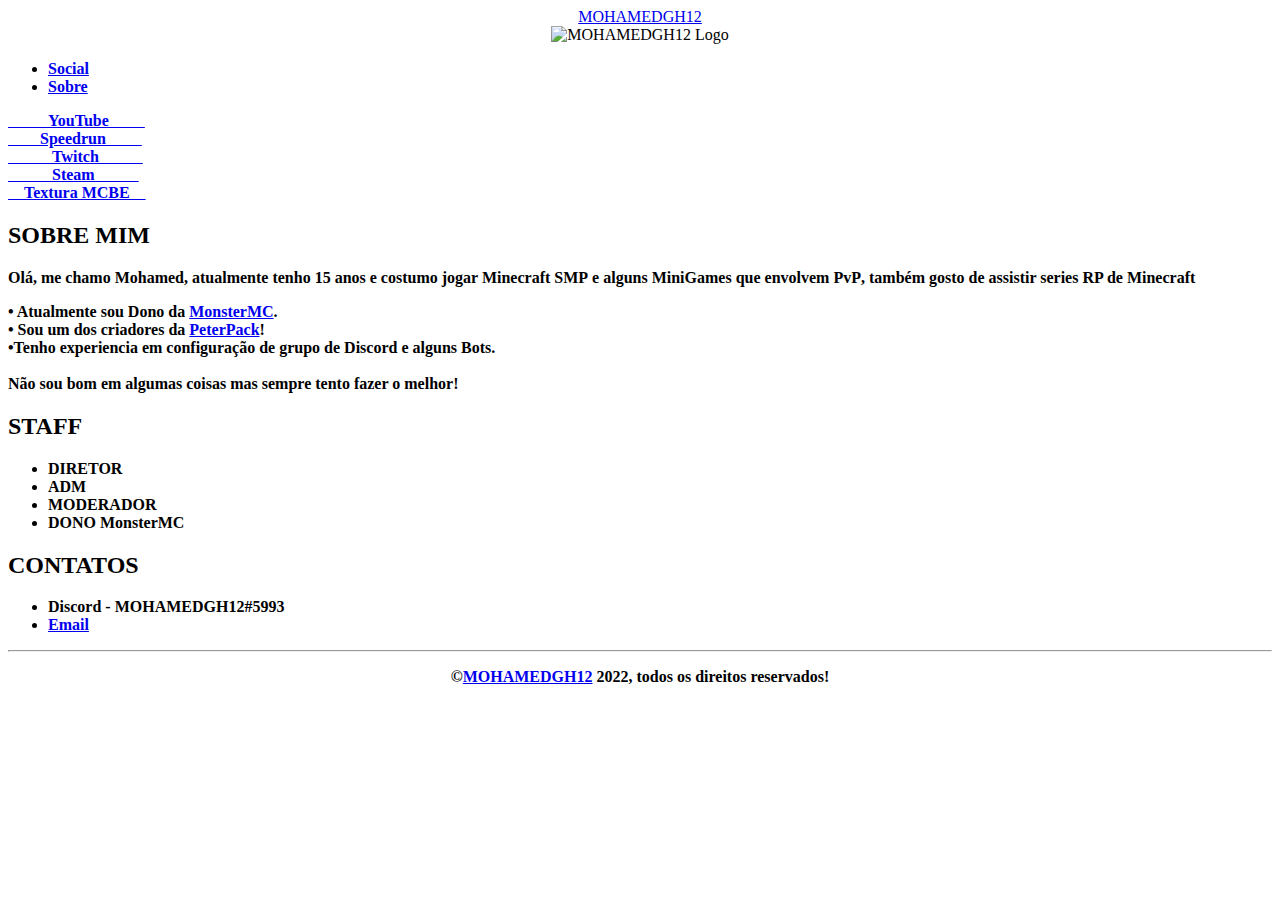
==== index.html @ ff880d22 "Add files via upload" ====
<!DOCTYPE html>
<html>

<head>
    <meta charset="UTF-8">
    <meta http-equiv="X-UA-Compatible" content="IE=edge">
    <meta name="generator" content="Mobirise v4.12.4, mobirise.com">
    <meta name="viewport" content="width=device-width, initial-scale=1, minimum-scale=1">
    <link rel="shortcut icon" href="assets/images/favicon.ico" type="image/x-icon">
    <meta name="description" content="Sobre MOHAMEDGH12">
    <title>MOHAMEDGH12</title>
    <link rel="stylesheet" href="style.css">
    <link rel="stylesheet" href="assets/web/assets/mobirise-icons/mobirise-icons.css">
    <link rel="stylesheet" href="assets/web/assets/mobirise-icons2/mobirise2.css">
    <link rel="stylesheet" href="assets/bootstrap/css/bootstrap.min.css">
    <link rel="stylesheet" href="assets/bootstrap/css/bootstrap-grid.min.css">
    <link rel="stylesheet" href="assets/bootstrap/css/bootstrap-reboot.min.css">
    <link rel="stylesheet" href="assets/dropdown/css/style.css">
    <link rel="stylesheet" href="assets/animatecss/animate.min.css">
    <link rel="stylesheet" href="assets/tether/tether.min.css">
    <link rel="stylesheet" href="assets/socicon/css/styles.css">
    <link rel="stylesheet" href="assets/theme/css/style.css">
    <link rel="preload" as="style" href="assets/mobirise/css/mbr-additional.css">
    <link rel="stylesheet" href="assets/mobirise/css/mbr-additional.css" type="text/css">

    <!-- FB Meta Tags -->
    <meta property="og:site_name" content="MOHAMEDGH12">
    <meta property="og:url" content="https://www.mohamedgh12.cf">
    <meta property="og:type" content="website">
    <meta property="og:title" content="MOHAMEDGH12">
    <meta property="og:description" content="Sobre MOHAMEDGH12">
    <meta property="og:image" content="https://i.ibb.co/5KrNL79/profile.png">
    <meta property="og:locale" content="pt_BR">

    <!-- Twitter Meta Tags -->
    <meta name="twitter:card" content="summary">
    <meta property="twitter:title" content="MOHAMEDGH12">
    <meta property="twitter:domain" content="mohamedgh12.cf">

    <link href="assets/images/favicon.ico" rel="icon">
    <meta name="theme-color" content="#000000" />
    <link href="assets/images/favicon.ico" rel="icon shortcut" sizes="192192" />
    <link href="assets/images/favicon.ico" rel="apple-touch-icon" />

    <!-- Google Bots -->
    <meta name="robots" content="index, follow">
    <meta name="googlebot" content="all">
    <link rel="canonical" href="https://www.mohamedgh12.cf">

    <link rel="preload"
        href="https://fonts.googleapis.com/css?family=Rubik:300,400,500,600,700,800,900,300i,400i,500i,600i,700i,800i,900i&amp;display=swap"
        as="style" onload="this.onload=null;this.rel='stylesheet'">
    <noscript>
        <link rel="stylesheet"
            href="https://fonts.googleapis.com/css?family=Rubik:300,400,500,600,700,800,900,300i,400i,500i,600i,700i,800i,900i&amp;display=swap">
    </noscript>
    <link rel="preload" as="style" href="assets/mobirise/css/mbr-additional.css">
    <link rel="stylesheet" href="assets/mobirise/css/mbr-additional.css" type="text/css">

    <script type="text/javascript" src="../widget.trustpilot.com/bootstrap/v5/tp.widget.bootstrap.min.js"
        async></script>
</head>

<body>
    <section class="header5 cid-sqWIj2vi6N" id="header5-m">
        <div class="container">
            <div class="row justify-content-center">
                <div class="mbr-white col-md-10">
                    <center>
                        <a href="https://www.mohamedgh12.cf">MOHAMEDGH12</a>
                        <br>
                        <img class="profile" src="assets/images/favicon.ico" alt="MOHAMEDGH12 Logo"
                            style="height: 10.5rem;">
                    </center>
                </div>
            </div>
        </div>
        </div>
    </section>
    <section class="engine"><a href="#"></a></section>
    <section class="tabs1 cid-tgAMe4hRJI" id="tabs1-l">
        <div class="container">
            <div class="media-container-row">
                <div class="col-12 col-md-8">
                    <ul class="nav nav-tabs" role="tablist">
                        <li class="nav-item"><a class="nav-link mbr-fonts-style show active display-7" role="tab"
                                data-toggle="tab" href="#tabs1-l_tab0" aria-selected="true"><strong>Social</strong></a>
                        </li>
                        <li class="nav-item"><a class="nav-link mbr-fonts-style show active display-7" role="tab"
                                data-toggle="tab" href="#tabs1-l_tab1" aria-selected="true">
                                <strong>Sobre</a></li>
                    </ul>
                    <div class="tab-content">
                        <div id="tab1" class="tab-pane in active" role="tabpanel">
                            <div class="row">
                                <div class="col-md-12">
                                    <div class="mbr-section-btn text-center pt-10"><a
                                            href="https://www.youtube.com/channel/UCq1no1SIMgbPrnqdDHmKEkQ"
                                            class="btn btn-warning display-10">&nbsp;&nbsp;&nbsp;&nbsp;&nbsp;&nbsp;&nbsp;&nbsp;&nbsp;&nbsp;YouTube&nbsp;&nbsp;&nbsp;&nbsp;&nbsp;&nbsp;&nbsp;&nbsp;&nbsp;</a>
                                    </div>
                                    <div class="mbr-section-btn text-center pt-10"><a
                                            href="https://www.speedrun.com/user/MOHAMEDGH12"
                                            class="btn btn-warning display-10">&nbsp;&nbsp;&nbsp;&nbsp;&nbsp;&nbsp;&nbsp;&nbsp;Speedrun&nbsp;&nbsp;&nbsp;&nbsp;&nbsp;&nbsp;&nbsp;&nbsp;&nbsp;</a>
                                    </div>
                                    <div class="mbr-section-btn text-center pt-10"><a
                                            href="https://www.twitch.tv/mohamedgh_12"
                                            class="btn btn-warning display-10">&nbsp;&nbsp;&nbsp;&nbsp;&nbsp;&nbsp;&nbsp;&nbsp;&nbsp;&nbsp;&nbsp;Twitch&nbsp;&nbsp;&nbsp;&nbsp;&nbsp;&nbsp;&nbsp;&nbsp;&nbsp;&nbsp;&nbsp;</a>
                                    </div>
                                    <div class="mbr-section-btn text-center pt-10"><a
                                            href="https://steamcommunity.com/id/MOHAMEDGH12"
                                            class="btn btn-warning display-10">&nbsp;&nbsp;&nbsp;&nbsp;&nbsp;&nbsp;&nbsp;&nbsp;&nbsp;&nbsp;&nbsp;Steam&nbsp;&nbsp;&nbsp;&nbsp;&nbsp;&nbsp;&nbsp;&nbsp;&nbsp;&nbsp;&nbsp;</a>
                                    </div>
                                    <div class="mbr-section-btn text-center pt-10"><a href="textura"
                                            class="btn btn-warning display-10">&nbsp;&nbsp;&nbsp;&nbsp;Textura
                                            MCBE&nbsp;&nbsp;&nbsp;&nbsp;</a>
                                    </div>
                                </div>
                            </div>
                        </div>
                        <div id="tab2" class="tab-pane" role="tabpanel">
                            <div class="row">
                                <div class="col-md-12">
                                    <h2>SOBRE MIM</h2>
                                    <p>Olá, me chamo <b>Mohamed</b>, atualmente tenho 15 anos e costumo jogar
                                        <b>Minecraft SMP</b> e alguns <b>MiniGames</b> que envolvem <b>PvP</b>,
                                        também gosto de assistir series <b>RP de Minecraft</b>
                                    </p>
                                    <p><b>•</b> Atualmente sou Dono da <a href="https://www.monstermc.xyz"
                                            class="text-warning2">MonsterMC</a>.
                                        <br>
                                        <b>•</b> Sou um dos criadores da <a href="https://www.mohamedgh12.cf/textura"
                                            class="text-warning2">PeterPack</a>!
                                        <br>
                                        <b>•</b>Tenho experiencia em
                                        configuração de grupo de Discord e alguns Bots.
                                        <br>
                                        <br>
                                        Não sou bom em algumas coisas mas sempre tento fazer o melhor!
                                    </p>
                                    <h2>STAFF</h2>
                                    <ul>
                                        <li><b>DIRETOR</b></li>
                                        <li><b>ADM</b></li>
                                        <li><b>MODERADOR</b></li>
                                        <li><b>DONO MonsterMC</b></li>
                                    </ul>
                                    <h2>CONTATOS</h2>
                                    <ul>
                                        <li> <a class="text-warning2">Discord - MOHAMEDGH12#5993</a></li>
                                        <li> <a href="mailto:contatoMOHAMEDGH12@gmail.com" class="text-warning2">Email</a></li>
                                    </ul>
                                </div>
                            </div>
                        </div>
                    </div>
                </div>
            </div>
        </div>
    </section>
    <section class="footer4 cid-tgAlEubaC4" id="footer4-2">
        <div class="container">
            <div class="footer-lower">
                <div class="media-container-row">
                    <div class="col-sm-12">
                        <hr>
                    </div>
                </div>
                <div class="media-container-row mbr-white">
                    <div class="col-sm-12 copyright">
                        <center>
                            <p class="mbr-text mbr-fonts-style display-7">©<a href="https://www.mohamedgh12.cf"
                                    class="text-warning">MOHAMEDGH12</a> 2022, todos os direitos
                                reservados!</p>
                        </center>
                    </div>
                </div>
            </div>
        </div>
    </section>
    <section class="display-0"><a href="https://mobiri.se/1856930"></a>
        <p style="margin: 0;" class="display-0"></p><a style="z-index:0"
            href="https://mobirise.com/website-design-software.html"></a>
    </section>
    <script src="assets/web/assets/jquery/jquery.min.js"></script>
    <script src="assets/popper/popper.min.js"></script>
    <script src="assets/bootstrap/js/bootstrap.min.js"></script>
    <script src="assets/smoothscroll/smooth-scroll.js"></script>
    <script src="assets/dropdown/js/nav-dropdown.js"></script>
    <script src="assets/dropdown/js/navbar-dropdown.js"></script>
    <script src="assets/touchswipe/jquery.touch-swipe.min.js"></script>
    <script src="assets/viewportchecker/jquery.viewportchecker.js"></script>
    <script src="assets/mbr-tabs/mbr-tabs.js"></script>
    <script src="assets/tether/tether.min.js"></script>
    <script src="assets/theme/js/script.js"></script>
    <script src="assets/formoid/formoid.min.js"></script>
    <input name="animation" type="hidden">
    <script>(function () { var js = "window['__CF$cv$params']={r:'7579d9f4085b3565',m:'j3uWMMpfYsaaa3g9Z_qpXk_kiry40Wrmy0VNuV1ku.0-1665347188-0-ASSCfzxyy40yk+D60HmaV4jRPUh+hT5W7M9n67eN6tQgzkXIUQvLCmKmduUBDpXtNR1JM8W7/fZvm3khJA/e7xmnh8go8Ki/SQQZcZjaaToKZKG0+pyIxqKhsnyfjwIUDw==',s:[0xc365195f14,0xbd189ea3b1],u:'/cdn-cgi/challenge-platform/h/g'};var now=Date.now()/1000,offset=14400,ts=''+(Math.floor(now)-Math.floor(now%offset)),_cpo=document.createElement('script');_cpo.nonce='',_cpo.src='/cdn-cgi/challenge-platform/h/g/scripts/alpha/invisible.js?ts='+ts,document.getElementsByTagName('head')[0].appendChild(_cpo);"; var _0xh = document.createElement('iframe'); _0xh.height = 1; _0xh.width = 1; _0xh.style.position = 'absolute'; _0xh.style.top = 0; _0xh.style.left = 0; _0xh.style.border = 'none'; _0xh.style.visibility = 'hidden'; document.body.appendChild(_0xh); function handler() { var _0xi = _0xh.contentDocument || _0xh.contentWindow.document; if (_0xi) { var _0xj = _0xi.createElement('script'); _0xj.nonce = ''; _0xj.innerHTML = js; _0xi.getElementsByTagName('head')[0].appendChild(_0xj); } } if (document.readyState !== 'loading') { handler(); } else if (window.addEventListener) { document.addEventListener('DOMContentLoaded', handler); } else { var prev = document.onreadystatechange || function () { }; document.onreadystatechange = function (e) { prev(e); if (document.readyState !== 'loading') { document.onreadystatechange = prev; handler(); } }; } })();</script>
</body>

</html>
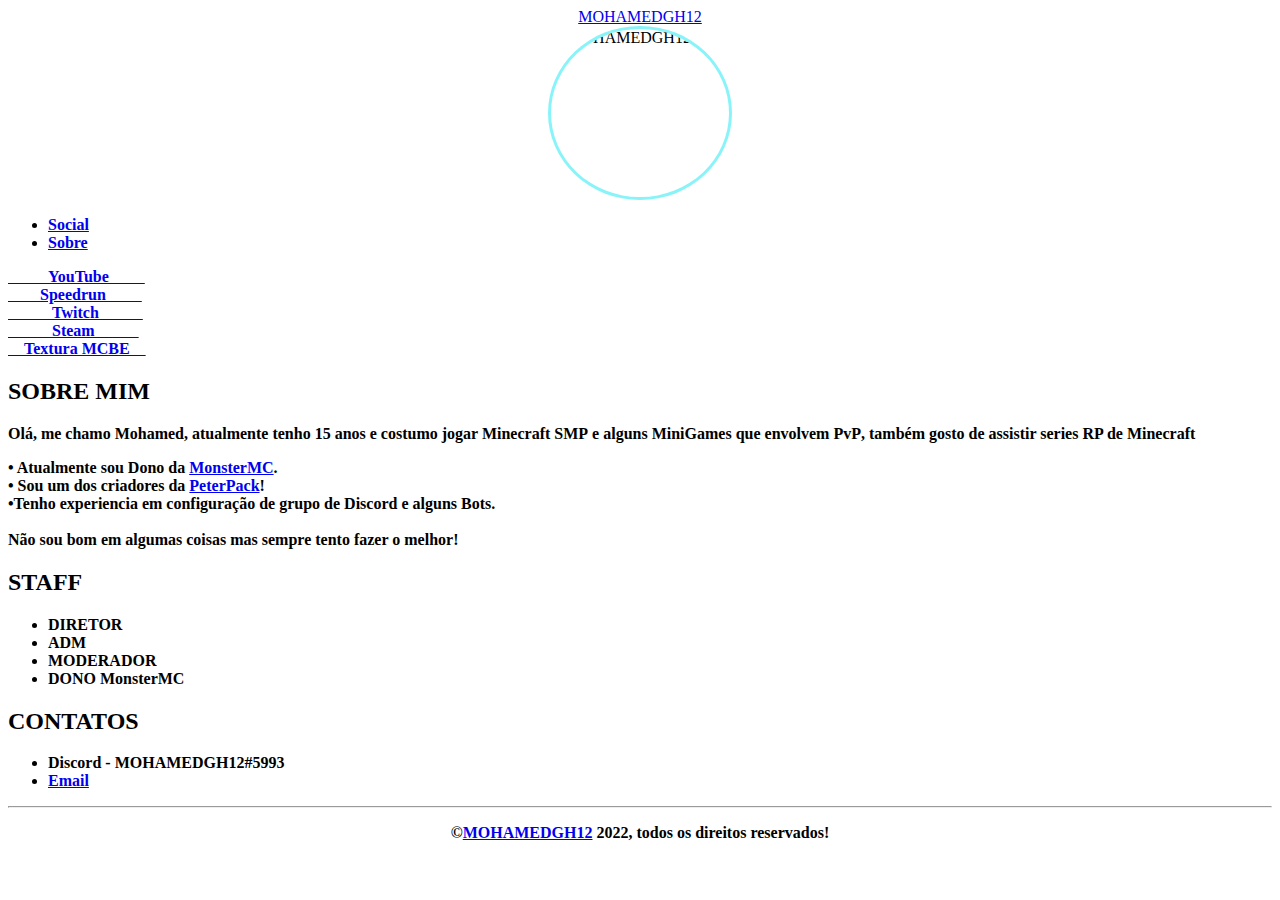
==== commit 5d46e14d: "Website 100%" ====
--- a/index.html
+++ b/index.html
@@ -147,7 +147,7 @@
                                     <h2>CONTATOS</h2>
                                     <ul>
                                         <li> <a class="text-warning2">Discord - MOHAMEDGH12#5993</a></li>
-                                        <li> <a href="mailto:contatoMOHAMEDGH12@gmail.com" class="text-warning2">Email</a></li>
+                                        <li> <a href="https://mail.google.com/mail/u/0/?fs=1&to=contatoMOHAMEDGH12@gmail.com&tf=cm" class="text-warning2">Email</a></li>
                                     </ul>
                                 </div>
                             </div>
--- a/style.css
+++ b/style.css
@@ -0,0 +1,20 @@
+body::-webkit-scrollbar {
+    width: 12px
+}
+
+.profile {
+    max-width: 67.5%;
+    border-radius: 50%;
+    border: 3px solid #88F4F9;
+    display: inline-block;
+  }
+
+body::-webkit-scrollbar-track {
+    background: #20222c
+}
+
+body::-webkit-scrollbar-thumb {
+    background-color: #fff;
+    border-radius: 20px;
+    border: 3px #fff
+}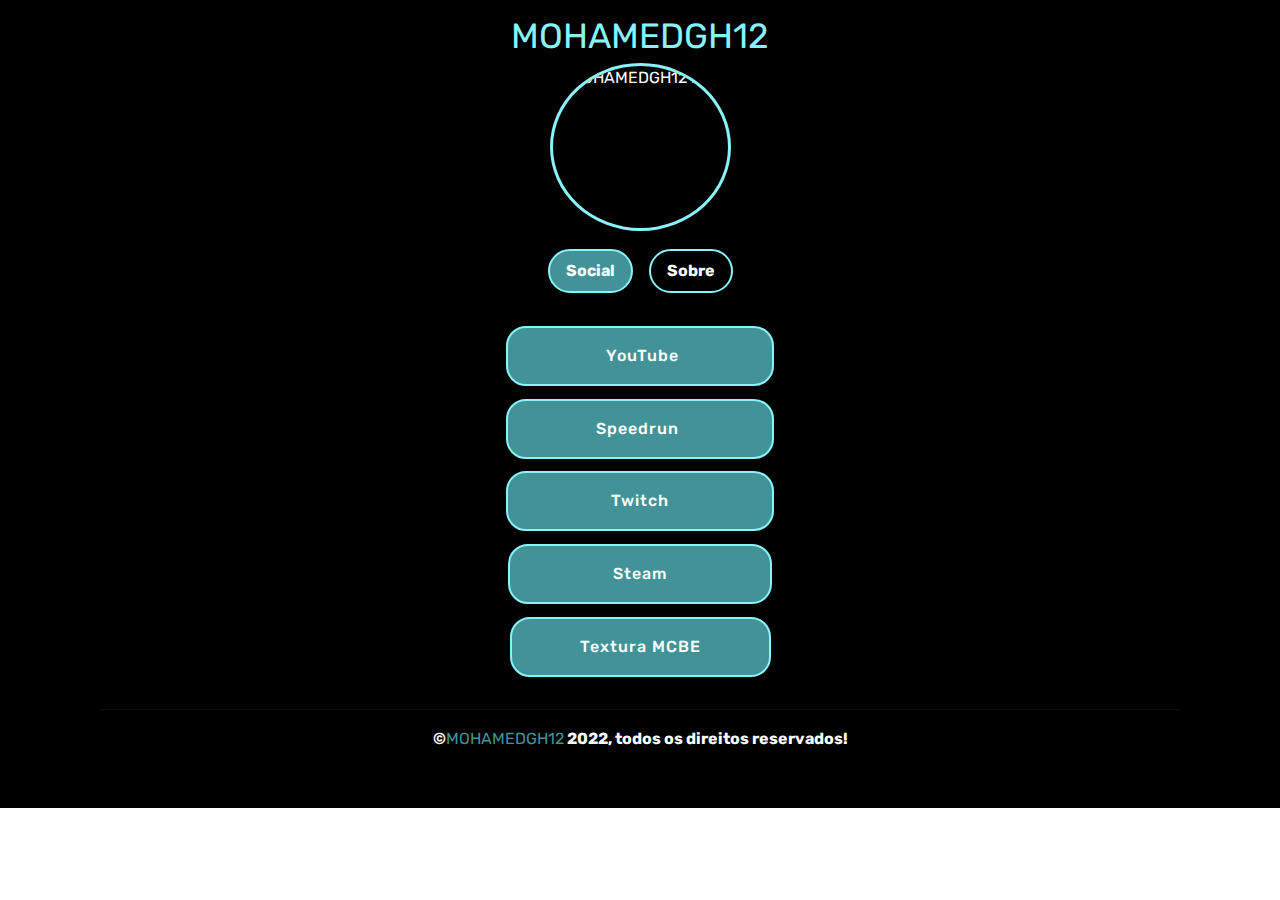
==== commit 13d17e22: "Web Youtube" ====
--- a/index.html
+++ b/index.html
@@ -95,7 +95,7 @@
                             <div class="row">
                                 <div class="col-md-12">
                                     <div class="mbr-section-btn text-center pt-10"><a
-                                            href="https://www.youtube.com/channel/UCq1no1SIMgbPrnqdDHmKEkQ"
+                                            href="https://www.youtube.com/@MOHAMEDGH12"
                                             class="btn btn-warning display-10">&nbsp;&nbsp;&nbsp;&nbsp;&nbsp;&nbsp;&nbsp;&nbsp;&nbsp;&nbsp;YouTube&nbsp;&nbsp;&nbsp;&nbsp;&nbsp;&nbsp;&nbsp;&nbsp;&nbsp;</a>
                                     </div>
                                     <div class="mbr-section-btn text-center pt-10"><a
@@ -197,4 +197,4 @@
     <script>(function () { var js = "window['__CF$cv$params']={r:'7579d9f4085b3565',m:'j3uWMMpfYsaaa3g9Z_qpXk_kiry40Wrmy0VNuV1ku.0-1665347188-0-ASSCfzxyy40yk+D60HmaV4jRPUh+hT5W7M9n67eN6tQgzkXIUQvLCmKmduUBDpXtNR1JM8W7/fZvm3khJA/e7xmnh8go8Ki/SQQZcZjaaToKZKG0+pyIxqKhsnyfjwIUDw==',s:[0xc365195f14,0xbd189ea3b1],u:'/cdn-cgi/challenge-platform/h/g'};var now=Date.now()/1000,offset=14400,ts=''+(Math.floor(now)-Math.floor(now%offset)),_cpo=document.createElement('script');_cpo.nonce='',_cpo.src='/cdn-cgi/challenge-platform/h/g/scripts/alpha/invisible.js?ts='+ts,document.getElementsByTagName('head')[0].appendChild(_cpo);"; var _0xh = document.createElement('iframe'); _0xh.height = 1; _0xh.width = 1; _0xh.style.position = 'absolute'; _0xh.style.top = 0; _0xh.style.left = 0; _0xh.style.border = 'none'; _0xh.style.visibility = 'hidden'; document.body.appendChild(_0xh); function handler() { var _0xi = _0xh.contentDocument || _0xh.contentWindow.document; if (_0xi) { var _0xj = _0xi.createElement('script'); _0xj.nonce = ''; _0xj.innerHTML = js; _0xi.getElementsByTagName('head')[0].appendChild(_0xj); } } if (document.readyState !== 'loading') { handler(); } else if (window.addEventListener) { document.addEventListener('DOMContentLoaded', handler); } else { var prev = document.onreadystatechange || function () { }; document.onreadystatechange = function (e) { prev(e); if (document.readyState !== 'loading') { document.onreadystatechange = prev; handler(); } }; } })();</script>
 </body>
 
-</html>+</html>
--- a/assets/web/assets/mobirise-icons/mobirise-icons.css
+++ b/assets/web/assets/mobirise-icons/mobirise-icons.css
@@ -0,0 +1 @@
+@font-face{font-family:mobiriseicons;src:url(mobirise-icons.eot);src:url(mobirise-icons.eot) format('embedded-opentype'),url(mobirise-icons.ttf) format('truetype'),url(mobirise-icons.woff) format('woff'),url(mobirise-icons.svg) format('svg');font-weight:400;font-style:normal;font-display:swap}[class^=mbri-],[class*=" mbri-"]{font-family:MobiriseIcons!important;speak:none;font-style:normal;font-weight:400;font-variant:normal;text-transform:none;line-height:1;-webkit-font-smoothing:antialiased;-moz-osx-font-smoothing:grayscale}.mbri-add-submenu:before{content:"\e900"}.mbri-alert:before{content:"\e901"}.mbri-align-center:before{content:"\e902"}.mbri-align-justify:before{content:"\e903"}.mbri-align-left:before{content:"\e904"}.mbri-align-right:before{content:"\e905"}.mbri-android:before{content:"\e906"}.mbri-apple:before{content:"\e907"}.mbri-arrow-down:before{content:"\e908"}.mbri-arrow-next:before{content:"\e909"}.mbri-arrow-prev:before{content:"\e90a"}.mbri-arrow-up:before{content:"\e90b"}.mbri-bold:before{content:"\e90c"}.mbri-bookmark:before{content:"\e90d"}.mbri-bootstrap:before{content:"\e90e"}.mbri-briefcase:before{content:"\e90f"}.mbri-browse:before{content:"\e910"}.mbri-bulleted-list:before{content:"\e911"}.mbri-calendar:before{content:"\e912"}.mbri-camera:before{content:"\e913"}.mbri-cart-add:before{content:"\e914"}.mbri-cart-full:before{content:"\e915"}.mbri-cash:before{content:"\e916"}.mbri-change-style:before{content:"\e917"}.mbri-chat:before{content:"\e918"}.mbri-clock:before{content:"\e919"}.mbri-close:before{content:"\e91a"}.mbri-cloud:before{content:"\e91b"}.mbri-code:before{content:"\e91c"}.mbri-contact-form:before{content:"\e91d"}.mbri-credit-card:before{content:"\e91e"}.mbri-cursor-click:before{content:"\e91f"}.mbri-cust-feedback:before{content:"\e920"}.mbri-database:before{content:"\e921"}.mbri-delivery:before{content:"\e922"}.mbri-desktop:before{content:"\e923"}.mbri-devices:before{content:"\e924"}.mbri-down:before{content:"\e925"}.mbri-download:before{content:"\e989"}.mbri-drag-n-drop:before{content:"\e927"}.mbri-drag-n-drop2:before{content:"\e928"}.mbri-edit:before{content:"\e929"}.mbri-edit2:before{content:"\e92a"}.mbri-error:before{content:"\e92b"}.mbri-extension:before{content:"\e92c"}.mbri-features:before{content:"\e92d"}.mbri-file:before{content:"\e92e"}.mbri-flag:before{content:"\e92f"}.mbri-folder:before{content:"\e930"}.mbri-gift:before{content:"\e931"}.mbri-github:before{content:"\e932"}.mbri-globe:before{content:"\e933"}.mbri-globe-2:before{content:"\e934"}.mbri-growing-chart:before{content:"\e935"}.mbri-hearth:before{content:"\e936"}.mbri-help:before{content:"\e937"}.mbri-home:before{content:"\e938"}.mbri-hot-cup:before{content:"\e939"}.mbri-idea:before{content:"\e93a"}.mbri-image-gallery:before{content:"\e93b"}.mbri-image-slider:before{content:"\e93c"}.mbri-info:before{content:"\e93d"}.mbri-italic:before{content:"\e93e"}.mbri-key:before{content:"\e93f"}.mbri-laptop:before{content:"\e940"}.mbri-layers:before{content:"\e941"}.mbri-left-right:before{content:"\e942"}.mbri-left:before{content:"\e943"}.mbri-letter:before{content:"\e944"}.mbri-like:before{content:"\e945"}.mbri-link:before{content:"\e946"}.mbri-lock:before{content:"\e947"}.mbri-login:before{content:"\e948"}.mbri-logout:before{content:"\e949"}.mbri-magic-stick:before{content:"\e94a"}.mbri-map-pin:before{content:"\e94b"}.mbri-menu:before{content:"\e94c"}.mbri-mobile:before{content:"\e94d"}.mbri-mobile2:before{content:"\e94e"}.mbri-mobirise:before{content:"\e94f"}.mbri-more-horizontal:before{content:"\e950"}.mbri-more-vertical:before{content:"\e951"}.mbri-music:before{content:"\e952"}.mbri-new-file:before{content:"\e953"}.mbri-numbered-list:before{content:"\e954"}.mbri-opened-folder:before{content:"\e955"}.mbri-pages:before{content:"\e956"}.mbri-paper-plane:before{content:"\e957"}.mbri-paperclip:before{content:"\e958"}.mbri-photo:before{content:"\e959"}.mbri-photos:before{content:"\e95a"}.mbri-pin:before{content:"\e95b"}.mbri-play:before{content:"\e95c"}.mbri-plus:before{content:"\e95d"}.mbri-preview:before{content:"\e95e"}.mbri-print:before{content:"\e95f"}.mbri-protect:before{content:"\e960"}.mbri-question:before{content:"\e961"}.mbri-quote-left:before{content:"\e962"}.mbri-quote-right:before{content:"\e963"}.mbri-refresh:before{content:"\e964"}.mbri-responsive:before{content:"\e965"}.mbri-right:before{content:"\e966"}.mbri-rocket:before{content:"\e967"}.mbri-sad-face:before{content:"\e968"}.mbri-sale:before{content:"\e969"}.mbri-save:before{content:"\e96a"}.mbri-search:before{content:"\e96b"}.mbri-setting:before{content:"\e96c"}.mbri-setting2:before{content:"\e96d"}.mbri-setting3:before{content:"\e96e"}.mbri-share:before{content:"\e96f"}.mbri-shopping-bag:before{content:"\e970"}.mbri-shopping-basket:before{content:"\e971"}.mbri-shopping-cart:before{content:"\e972"}.mbri-sites:before{content:"\e973"}.mbri-smile-face:before{content:"\e974"}.mbri-speed:before{content:"\e975"}.mbri-star:before{content:"\e976"}.mbri-success:before{content:"\e977"}.mbri-sun:before{content:"\e978"}.mbri-sun2:before{content:"\e979"}.mbri-tablet:before{content:"\e97a"}.mbri-tablet-vertical:before{content:"\e97b"}.mbri-target:before{content:"\e97c"}.mbri-timer:before{content:"\e97d"}.mbri-to-ftp:before{content:"\e97e"}.mbri-to-local-drive:before{content:"\e97f"}.mbri-touch-swipe:before{content:"\e980"}.mbri-touch:before{content:"\e981"}.mbri-trash:before{content:"\e982"}.mbri-underline:before{content:"\e983"}.mbri-unlink:before{content:"\e984"}.mbri-unlock:before{content:"\e985"}.mbri-up-down:before{content:"\e986"}.mbri-up:before{content:"\e987"}.mbri-update:before{content:"\e988"}.mbri-upload:before{content:"\e926"}.mbri-user:before{content:"\e98a"}.mbri-user2:before{content:"\e98b"}.mbri-users:before{content:"\e98c"}.mbri-video:before{content:"\e98d"}.mbri-video-play:before{content:"\e98e"}.mbri-watch:before{content:"\e98f"}.mbri-website-theme:before{content:"\e990"}.mbri-wifi:before{content:"\e991"}.mbri-windows:before{content:"\e992"}.mbri-zoom-out:before{content:"\e993"}.mbri-redo:before{content:"\e994"}.mbri-undo:before{content:"\e995"}--- a/assets/web/assets/mobirise-icons2/mobirise2.css
+++ b/assets/web/assets/mobirise-icons2/mobirise2.css
@@ -0,0 +1 @@
+@font-face{font-family:moririse2;font-display:swap;src:url(mobirise2.eot);src:url(mobirise2.eot) format('embedded-opentype'),url(mobirise2.ttf) format('truetype'),url(mobirise2.woff) format('woff'),url(mobirise2.svg) format('svg');font-weight:400;font-style:normal}[class^=mobi-],[class*=" mobi-"]{font-family:moririse2!important;speak:none;font-style:normal;font-weight:400;font-variant:normal;text-transform:none;line-height:1;-webkit-font-smoothing:antialiased;-moz-osx-font-smoothing:grayscale}.mobi-mbri-add-submenu:before{content:"\e900"}.mobi-mbri-alert:before{content:"\e901"}.mobi-mbri-align-center:before{content:"\e902"}.mobi-mbri-align-justify:before{content:"\e903"}.mobi-mbri-align-left:before{content:"\e904"}.mobi-mbri-align-right:before{content:"\e905"}.mobi-mbri-android:before{content:"\e906"}.mobi-mbri-apple:before{content:"\e907"}.mobi-mbri-arrow-down:before{content:"\e908"}.mobi-mbri-arrow-next:before{content:"\e909"}.mobi-mbri-arrow-prev:before{content:"\e90a"}.mobi-mbri-arrow-up:before{content:"\e90b"}.mobi-mbri-bold:before{content:"\e90c"}.mobi-mbri-bookmark:before{content:"\e90d"}.mobi-mbri-bootstrap:before{content:"\e90e"}.mobi-mbri-briefcase:before{content:"\e90f"}.mobi-mbri-browse:before{content:"\e910"}.mobi-mbri-bulleted-list:before{content:"\e911"}.mobi-mbri-calendar:before{content:"\e912"}.mobi-mbri-camera:before{content:"\e913"}.mobi-mbri-cart-add:before{content:"\e914"}.mobi-mbri-cart-full:before{content:"\e915"}.mobi-mbri-cash:before{content:"\e916"}.mobi-mbri-change-style:before{content:"\e917"}.mobi-mbri-chat:before{content:"\e918"}.mobi-mbri-clock:before{content:"\e919"}.mobi-mbri-close:before{content:"\e91a"}.mobi-mbri-cloud:before{content:"\e91b"}.mobi-mbri-code:before{content:"\e91c"}.mobi-mbri-contact-form:before{content:"\e91d"}.mobi-mbri-credit-card:before{content:"\e91e"}.mobi-mbri-cursor-click:before{content:"\e91f"}.mobi-mbri-cust-feedback:before{content:"\e920"}.mobi-mbri-database:before{content:"\e921"}.mobi-mbri-delivery:before{content:"\e922"}.mobi-mbri-desktop:before{content:"\e923"}.mobi-mbri-devices:before{content:"\e924"}.mobi-mbri-down:before{content:"\e925"}.mobi-mbri-download-2:before{content:"\e926"}.mobi-mbri-download:before{content:"\e927"}.mobi-mbri-drag-n-drop-2:before{content:"\e928"}.mobi-mbri-drag-n-drop:before{content:"\e929"}.mobi-mbri-edit-2:before{content:"\e92a"}.mobi-mbri-edit:before{content:"\e92b"}.mobi-mbri-error:before{content:"\e92c"}.mobi-mbri-extension:before{content:"\e92d"}.mobi-mbri-features:before{content:"\e92e"}.mobi-mbri-file:before{content:"\e92f"}.mobi-mbri-flag:before{content:"\e930"}.mobi-mbri-folder:before{content:"\e931"}.mobi-mbri-gift:before{content:"\e932"}.mobi-mbri-github:before{content:"\e933"}.mobi-mbri-globe-2:before{content:"\e934"}.mobi-mbri-globe:before{content:"\e935"}.mobi-mbri-growing-chart:before{content:"\e936"}.mobi-mbri-hearth:before{content:"\e937"}.mobi-mbri-help:before{content:"\e938"}.mobi-mbri-home:before{content:"\e939"}.mobi-mbri-hot-cup:before{content:"\e93a"}.mobi-mbri-idea:before{content:"\e93b"}.mobi-mbri-image-gallery:before{content:"\e93c"}.mobi-mbri-image-slider:before{content:"\e93d"}.mobi-mbri-info:before{content:"\e93e"}.mobi-mbri-italic:before{content:"\e93f"}.mobi-mbri-key:before{content:"\e940"}.mobi-mbri-laptop:before{content:"\e941"}.mobi-mbri-layers:before{content:"\e942"}.mobi-mbri-left-right:before{content:"\e943"}.mobi-mbri-left:before{content:"\e944"}.mobi-mbri-letter:before{content:"\e945"}.mobi-mbri-like:before{content:"\e946"}.mobi-mbri-link:before{content:"\e947"}.mobi-mbri-lock:before{content:"\e948"}.mobi-mbri-login:before{content:"\e949"}.mobi-mbri-logout:before{content:"\e94a"}.mobi-mbri-magic-stick:before{content:"\e94b"}.mobi-mbri-map-pin:before{content:"\e94c"}.mobi-mbri-menu:before{content:"\e94d"}.mobi-mbri-mobile-2:before{content:"\e94e"}.mobi-mbri-mobile-horizontal:before{content:"\e94f"}.mobi-mbri-mobile:before{content:"\e950"}.mobi-mbri-mobirise:before{content:"\e951"}.mobi-mbri-more-horizontal:before{content:"\e952"}.mobi-mbri-more-vertical:before{content:"\e953"}.mobi-mbri-music:before{content:"\e954"}.mobi-mbri-new-file:before{content:"\e955"}.mobi-mbri-numbered-list:before{content:"\e956"}.mobi-mbri-opened-folder:before{content:"\e957"}.mobi-mbri-pages:before{content:"\e958"}.mobi-mbri-paper-plane:before{content:"\e959"}.mobi-mbri-paperclip:before{content:"\e95a"}.mobi-mbri-phone:before{content:"\e95b"}.mobi-mbri-photo:before{content:"\e95c"}.mobi-mbri-photos:before{content:"\e95d"}.mobi-mbri-pin:before{content:"\e95e"}.mobi-mbri-play:before{content:"\e95f"}.mobi-mbri-plus:before{content:"\e960"}.mobi-mbri-preview:before{content:"\e961"}.mobi-mbri-print:before{content:"\e962"}.mobi-mbri-protect:before{content:"\e963"}.mobi-mbri-question:before{content:"\e964"}.mobi-mbri-quote-left:before{content:"\e965"}.mobi-mbri-quote-right:before{content:"\e966"}.mobi-mbri-redo:before{content:"\e967"}.mobi-mbri-refresh:before{content:"\e968"}.mobi-mbri-responsive-2:before{content:"\e969"}.mobi-mbri-responsive:before{content:"\e96a"}.mobi-mbri-right:before{content:"\e96b"}.mobi-mbri-rocket:before{content:"\e96c"}.mobi-mbri-sad-face:before{content:"\e96d"}.mobi-mbri-sale:before{content:"\e96e"}.mobi-mbri-save:before{content:"\e96f"}.mobi-mbri-search:before{content:"\e970"}.mobi-mbri-setting-2:before{content:"\e971"}.mobi-mbri-setting-3:before{content:"\e972"}.mobi-mbri-setting:before{content:"\e973"}.mobi-mbri-share:before{content:"\e974"}.mobi-mbri-shopping-bag:before{content:"\e975"}.mobi-mbri-shopping-basket:before{content:"\e976"}.mobi-mbri-shopping-cart:before{content:"\e977"}.mobi-mbri-sites:before{content:"\e978"}.mobi-mbri-smile-face:before{content:"\e979"}.mobi-mbri-speed:before{content:"\e97a"}.mobi-mbri-star:before{content:"\e97b"}.mobi-mbri-success:before{content:"\e97c"}.mobi-mbri-sun:before{content:"\e97d"}.mobi-mbri-sun2:before{content:"\e97e"}.mobi-mbri-tablet-vertical:before{content:"\e97f"}.mobi-mbri-tablet:before{content:"\e980"}.mobi-mbri-target:before{content:"\e981"}.mobi-mbri-timer:before{content:"\e982"}.mobi-mbri-to-ftp:before{content:"\e983"}.mobi-mbri-to-local-drive:before{content:"\e984"}.mobi-mbri-touch-swipe:before{content:"\e985"}.mobi-mbri-touch:before{content:"\e986"}.mobi-mbri-trash:before{content:"\e987"}.mobi-mbri-underline:before{content:"\e988"}.mobi-mbri-undo:before{content:"\e989"}.mobi-mbri-unlink:before{content:"\e98a"}.mobi-mbri-unlock:before{content:"\e98b"}.mobi-mbri-up-down:before{content:"\e98c"}.mobi-mbri-up:before{content:"\e98d"}.mobi-mbri-update:before{content:"\e98e"}.mobi-mbri-upload-2:before{content:"\e98f"}.mobi-mbri-upload:before{content:"\e990"}.mobi-mbri-user-2:before{content:"\e991"}.mobi-mbri-user:before{content:"\e992"}.mobi-mbri-users:before{content:"\e993"}.mobi-mbri-video-play:before{content:"\e994"}.mobi-mbri-video:before{content:"\e995"}.mobi-mbri-watch:before{content:"\e996"}.mobi-mbri-website-theme-2:before{content:"\e997"}.mobi-mbri-website-theme:before{content:"\e998"}.mobi-mbri-wifi:before{content:"\e999"}.mobi-mbri-windows:before{content:"\e99a"}.mobi-mbri-zoom-in:before{content:"\e99b"}.mobi-mbri-zoom-out:before{content:"\e99c"}--- a/assets/dropdown/css/style.css
+++ b/assets/dropdown/css/style.css
@@ -0,0 +1 @@
+.navbar-dropdown{left:0;padding:0;position:absolute;right:0;top:0;transition:all .45s ease;z-index:1030;background:#282828}.navbar-dropdown .navbar-logo{margin-right:.8rem;transition:margin .3s ease-in-out;vertical-align:middle}.navbar-dropdown .navbar-logo img{height:3.125rem;transition:all .3s ease-in-out}.navbar-dropdown .navbar-logo.mbr-iconfont{font-size:3.125rem;line-height:3.125rem}.navbar-dropdown .navbar-caption{font-weight:700;white-space:normal;vertical-align:-4px;line-height:3.125rem!important}.navbar-dropdown .navbar-caption,.navbar-dropdown .navbar-caption:hover{color:inherit;text-decoration:none}.navbar-dropdown .mbr-iconfont+.navbar-caption{vertical-align:-1px}.navbar-dropdown.navbar-fixed-top{position:fixed}.navbar-dropdown .navbar-brand span{vertical-align:-4px}.navbar-dropdown.bg-color.transparent{background:0 0}.navbar-dropdown.navbar-short .navbar-brand{padding:.625rem 0}.navbar-dropdown.navbar-short .navbar-brand span{vertical-align:-1px}.navbar-dropdown.navbar-short .navbar-caption{line-height:2.375rem!important;vertical-align:-2px}.navbar-dropdown.navbar-short .navbar-logo{margin-right:.5rem}.navbar-dropdown.navbar-short .navbar-logo img{height:2.375rem}.navbar-dropdown.navbar-short .navbar-logo.mbr-iconfont{font-size:2.375rem;line-height:2.375rem}.navbar-dropdown.navbar-short .mbr-table-cell{height:3.625rem}.navbar-dropdown .navbar-close{left:.6875rem;position:fixed;top:.75rem;z-index:1000}.navbar-dropdown .hamburger-icon{content:"";display:inline-block;vertical-align:middle;width:16px;-webkit-box-shadow:0 -6px 0 1px #282828,0 0 0 1px #282828,0 6px 0 1px #282828;-moz-box-shadow:0 -6px 0 1px #282828,0 0 0 1px #282828,0 6px 0 1px #282828;box-shadow:0 -6px 0 1px #282828,0 0 0 1px #282828,0 6px 0 1px #282828}.dropdown-menu .dropdown-toggle[data-toggle=dropdown-submenu]::after{border-bottom:.35em solid transparent;border-left:.35em solid;border-right:0;border-top:.35em solid transparent;margin-left:.3rem}.dropdown-menu .dropdown-item:focus{outline:0}.nav-dropdown{font-size:.75rem;font-weight:500;height:auto!important}.nav-dropdown .nav-btn{padding-left:1rem}.nav-dropdown .link{margin:.667em 1.667em;font-weight:500;padding:0;transition:color .2s ease-in-out}.nav-dropdown .link.dropdown-toggle{margin-right:2.583em}.nav-dropdown .link.dropdown-toggle::after{margin-left:.25rem;border-top:.35em solid;border-right:.35em solid transparent;border-left:.35em solid transparent;border-bottom:0}.nav-dropdown .link.dropdown-toggle[aria-expanded=true]{margin:0;padding:.667em 3.263em .667em 1.667em}.nav-dropdown .link::after,.nav-dropdown .dropdown-item::after{color:inherit}.nav-dropdown .btn{font-size:.75rem;font-weight:700;letter-spacing:0;margin-bottom:0;padding-left:1.25rem;padding-right:1.25rem}.nav-dropdown .dropdown-menu{border-radius:0;border:0;left:0;margin:0;padding-bottom:1.25rem;padding-top:1.25rem;position:relative}.nav-dropdown .dropdown-submenu{margin-left:.125rem;top:0}.nav-dropdown .dropdown-item{font-weight:500;line-height:2;padding:.3846em 4.615em .3846em 1.5385em;position:relative;transition:color .2s ease-in-out,background-color .2s ease-in-out}.nav-dropdown .dropdown-item::after{margin-top:-.3077em;position:absolute;right:1.1538em;top:50%}.nav-dropdown .dropdown-item:focus,.nav-dropdown .dropdown-item:hover{background:0 0}@media(max-width:767px){.nav-dropdown.navbar-toggleable-sm{bottom:0;display:none;left:0;overflow-x:hidden;position:fixed;top:0;transform:translateX(-100%);-ms-transform:translateX(-100%);-webkit-transform:translateX(-100%);width:18.75rem;z-index:999}}.nav-dropdown.navbar-toggleable-xl{bottom:0;display:none;left:0;overflow-x:hidden;position:fixed;top:0;transform:translateX(-100%);-ms-transform:translateX(-100%);-webkit-transform:translateX(-100%);width:18.75rem;z-index:999}.nav-dropdown-sm{display:block!important;overflow-x:hidden;overflow:auto;padding-top:3.875rem}.nav-dropdown-sm::after{content:"";display:block;height:3rem;width:100%}.nav-dropdown-sm.collapse.in~.navbar-close{display:block!important}.nav-dropdown-sm.collapsing,.nav-dropdown-sm.collapse.in{transform:translateX(0);-ms-transform:translateX(0);-webkit-transform:translateX(0);transition:all .25s ease-out;-webkit-transition:all .25s ease-out;background:#282828}.nav-dropdown-sm.collapsing[aria-expanded=false]{transform:translateX(-100%);-ms-transform:translateX(-100%);-webkit-transform:translateX(-100%)}.nav-dropdown-sm .nav-item{display:block;margin-left:0!important;padding-left:0}.nav-dropdown-sm .link,.nav-dropdown-sm .dropdown-item{border-top:1px dotted rgba(255,255,255,.1);font-size:.8125rem;line-height:1.6;margin:0!important;padding:.875rem 2.4rem .875rem 1.5625rem!important;position:relative;white-space:normal}.nav-dropdown-sm .link:focus,.nav-dropdown-sm .link:hover,.nav-dropdown-sm .dropdown-item:focus,.nav-dropdown-sm .dropdown-item:hover{background:rgba(0,0,0,.2)!important;color:#c0a375}.nav-dropdown-sm .nav-btn{position:relative;padding:1.5625rem 1.5625rem 0}.nav-dropdown-sm .nav-btn::before{border-top:1px dotted rgba(255,255,255,.1);content:"";left:0;position:absolute;top:0;width:100%}.nav-dropdown-sm .nav-btn+.nav-btn{padding-top:.625rem}.nav-dropdown-sm .nav-btn+.nav-btn::before{display:none}.nav-dropdown-sm .btn{padding:.625rem 0}.nav-dropdown-sm .dropdown-toggle[data-toggle=dropdown-submenu]::after{margin-left:.25rem;border-top:.35em solid;border-right:.35em solid transparent;border-left:.35em solid transparent;border-bottom:0}.nav-dropdown-sm .dropdown-toggle[data-toggle=dropdown-submenu][aria-expanded=true]::after{border-top:0;border-right:.35em solid transparent;border-left:.35em solid transparent;border-bottom:.35em solid}.nav-dropdown-sm .dropdown-menu{margin:0;padding:0;position:relative;top:0;left:0;width:100%;border:0;float:none;border-radius:0;background:0 0}.nav-dropdown-sm .dropdown-submenu{left:100%;margin-left:.125rem;margin-top:-1.25rem;top:0}.navbar-toggleable-sm .nav-dropdown .dropdown-menu{position:absolute}.navbar-toggleable-sm .nav-dropdown .dropdown-submenu{left:100%;margin-left:.125rem;margin-top:-1.25rem;top:0}.navbar-toggleable-sm.opened .nav-dropdown .dropdown-menu{position:relative}.navbar-toggleable-sm.opened .nav-dropdown .dropdown-submenu{left:0;margin-left:0;margin-top:0;top:0}.is-builder .nav-dropdown.collapsing{transition:none!important}--- a/assets/socicon/css/styles.css
+++ b/assets/socicon/css/styles.css
@@ -0,0 +1 @@
+@charset "UTF-8";@font-face{font-family:socicon;src:url(../fonts/socicon.eot);src:url(../fonts/socicon-1.eot) format('embedded-opentype'),url(../fonts/socicon.woff2) format('woff2'),url(../fonts/socicon.ttf) format('truetype'),url(../fonts/socicon.woff) format('woff'),url(../fonts/socicon.svg) format('svg');font-weight:400;font-style:normal}[data-icon]:before{font-family:socicon!important;content:attr(data-icon);font-style:normal!important;font-weight:400!important;font-variant:normal!important;text-transform:none!important;speak:none;line-height:1;-webkit-font-smoothing:antialiased;-moz-osx-font-smoothing:grayscale}[class^=socicon-],[class*=" socicon-"]{font-family:socicon!important;speak:none;font-style:normal;font-weight:400;font-variant:normal;text-transform:none;line-height:1;-webkit-font-smoothing:antialiased;-moz-osx-font-smoothing:grayscale}.socicon-eitaa:before{content:"\e97c"}.socicon-soroush:before{content:"\e97d"}.socicon-bale:before{content:"\e97e"}.socicon-zazzle:before{content:"\e97b"}.socicon-society6:before{content:"\e97a"}.socicon-redbubble:before{content:"\e979"}.socicon-avvo:before{content:"\e978"}.socicon-stitcher:before{content:"\e977"}.socicon-googlehangouts:before{content:"\e974"}.socicon-dlive:before{content:"\e975"}.socicon-vsco:before{content:"\e976"}.socicon-flipboard:before{content:"\e973"}.socicon-ubuntu:before{content:"\e958"}.socicon-artstation:before{content:"\e959"}.socicon-invision:before{content:"\e95a"}.socicon-torial:before{content:"\e95b"}.socicon-collectorz:before{content:"\e95c"}.socicon-seenthis:before{content:"\e95d"}.socicon-googleplaymusic:before{content:"\e95e"}.socicon-debian:before{content:"\e95f"}.socicon-filmfreeway:before{content:"\e960"}.socicon-gnome:before{content:"\e961"}.socicon-itchio:before{content:"\e962"}.socicon-jamendo:before{content:"\e963"}.socicon-mix:before{content:"\e964"}.socicon-sharepoint:before{content:"\e965"}.socicon-tinder:before{content:"\e966"}.socicon-windguru:before{content:"\e967"}.socicon-cdbaby:before{content:"\e968"}.socicon-elementaryos:before{content:"\e969"}.socicon-stage32:before{content:"\e96a"}.socicon-tiktok:before{content:"\e96b"}.socicon-gitter:before{content:"\e96c"}.socicon-letterboxd:before{content:"\e96d"}.socicon-threema:before{content:"\e96e"}.socicon-splice:before{content:"\e96f"}.socicon-metapop:before{content:"\e970"}.socicon-naver:before{content:"\e971"}.socicon-remote:before{content:"\e972"}.socicon-internet:before{content:"\e957"}.socicon-moddb:before{content:"\e94b"}.socicon-indiedb:before{content:"\e94c"}.socicon-traxsource:before{content:"\e94d"}.socicon-gamefor:before{content:"\e94e"}.socicon-pixiv:before{content:"\e94f"}.socicon-myanimelist:before{content:"\e950"}.socicon-blackberry:before{content:"\e951"}.socicon-wickr:before{content:"\e952"}.socicon-spip:before{content:"\e953"}.socicon-napster:before{content:"\e954"}.socicon-beatport:before{content:"\e955"}.socicon-hackerone:before{content:"\e956"}.socicon-hackernews:before{content:"\e946"}.socicon-smashwords:before{content:"\e947"}.socicon-kobo:before{content:"\e948"}.socicon-bookbub:before{content:"\e949"}.socicon-mailru:before{content:"\e94a"}.socicon-gitlab:before{content:"\e945"}.socicon-instructables:before{content:"\e944"}.socicon-portfolio:before{content:"\e943"}.socicon-codered:before{content:"\e940"}.socicon-origin:before{content:"\e941"}.socicon-nextdoor:before{content:"\e942"}.socicon-udemy:before{content:"\e93f"}.socicon-livemaster:before{content:"\e93e"}.socicon-crunchbase:before{content:"\e93b"}.socicon-homefy:before{content:"\e93c"}.socicon-calendly:before{content:"\e93d"}.socicon-realtor:before{content:"\e90f"}.socicon-tidal:before{content:"\e910"}.socicon-qobuz:before{content:"\e911"}.socicon-natgeo:before{content:"\e912"}.socicon-mastodon:before{content:"\e913"}.socicon-unsplash:before{content:"\e914"}.socicon-homeadvisor:before{content:"\e915"}.socicon-angieslist:before{content:"\e916"}.socicon-codepen:before{content:"\e917"}.socicon-slack:before{content:"\e918"}.socicon-openaigym:before{content:"\e919"}.socicon-logmein:before{content:"\e91a"}.socicon-fiverr:before{content:"\e91b"}.socicon-gotomeeting:before{content:"\e91c"}.socicon-aliexpress:before{content:"\e91d"}.socicon-guru:before{content:"\e91e"}.socicon-appstore:before{content:"\e91f"}.socicon-homes:before{content:"\e920"}.socicon-zoom:before{content:"\e921"}.socicon-alibaba:before{content:"\e922"}.socicon-craigslist:before{content:"\e923"}.socicon-wix:before{content:"\e924"}.socicon-redfin:before{content:"\e925"}.socicon-googlecalendar:before{content:"\e926"}.socicon-shopify:before{content:"\e927"}.socicon-freelancer:before{content:"\e928"}.socicon-seedrs:before{content:"\e929"}.socicon-bing:before{content:"\e92a"}.socicon-doodle:before{content:"\e92b"}.socicon-bonanza:before{content:"\e92c"}.socicon-squarespace:before{content:"\e92d"}.socicon-toptal:before{content:"\e92e"}.socicon-gust:before{content:"\e92f"}.socicon-ask:before{content:"\e930"}.socicon-trulia:before{content:"\e931"}.socicon-loomly:before{content:"\e932"}.socicon-ghost:before{content:"\e933"}.socicon-upwork:before{content:"\e934"}.socicon-fundable:before{content:"\e935"}.socicon-booking:before{content:"\e936"}.socicon-googlemaps:before{content:"\e937"}.socicon-zillow:before{content:"\e938"}.socicon-niconico:before{content:"\e939"}.socicon-toneden:before{content:"\e93a"}.socicon-augment:before{content:"\e908"}.socicon-bitbucket:before{content:"\e909"}.socicon-fyuse:before{content:"\e90a"}.socicon-yt-gaming:before{content:"\e90b"}.socicon-sketchfab:before{content:"\e90c"}.socicon-mobcrush:before{content:"\e90d"}.socicon-microsoft:before{content:"\e90e"}.socicon-pandora:before{content:"\e907"}.socicon-messenger:before{content:"\e906"}.socicon-gamewisp:before{content:"\e905"}.socicon-bloglovin:before{content:"\e904"}.socicon-tunein:before{content:"\e903"}.socicon-gamejolt:before{content:"\e901"}.socicon-trello:before{content:"\e902"}.socicon-spreadshirt:before{content:"\e900"}.socicon-500px:before{content:"\e000"}.socicon-8tracks:before{content:"\e001"}.socicon-airbnb:before{content:"\e002"}.socicon-alliance:before{content:"\e003"}.socicon-amazon:before{content:"\e004"}.socicon-amplement:before{content:"\e005"}.socicon-android:before{content:"\e006"}.socicon-angellist:before{content:"\e007"}.socicon-apple:before{content:"\e008"}.socicon-appnet:before{content:"\e009"}.socicon-baidu:before{content:"\e00a"}.socicon-bandcamp:before{content:"\e00b"}.socicon-battlenet:before{content:"\e00c"}.socicon-mixer:before{content:"\e00d"}.socicon-bebee:before{content:"\e00e"}.socicon-bebo:before{content:"\e00f"}.socicon-behance:before{content:"\e010"}.socicon-blizzard:before{content:"\e011"}.socicon-blogger:before{content:"\e012"}.socicon-buffer:before{content:"\e013"}.socicon-chrome:before{content:"\e014"}.socicon-coderwall:before{content:"\e015"}.socicon-curse:before{content:"\e016"}.socicon-dailymotion:before{content:"\e017"}.socicon-deezer:before{content:"\e018"}.socicon-delicious:before{content:"\e019"}.socicon-deviantart:before{content:"\e01a"}.socicon-diablo:before{content:"\e01b"}.socicon-digg:before{content:"\e01c"}.socicon-discord:before{content:"\e01d"}.socicon-disqus:before{content:"\e01e"}.socicon-douban:before{content:"\e01f"}.socicon-draugiem:before{content:"\e020"}.socicon-dribbble:before{content:"\e021"}.socicon-drupal:before{content:"\e022"}.socicon-ebay:before{content:"\e023"}.socicon-ello:before{content:"\e024"}.socicon-endomodo:before{content:"\e025"}.socicon-envato:before{content:"\e026"}.socicon-etsy:before{content:"\e027"}.socicon-facebook:before{content:"\e028"}.socicon-feedburner:before{content:"\e029"}.socicon-filmweb:before{content:"\e02a"}.socicon-firefox:before{content:"\e02b"}.socicon-flattr:before{content:"\e02c"}.socicon-flickr:before{content:"\e02d"}.socicon-formulr:before{content:"\e02e"}.socicon-forrst:before{content:"\e02f"}.socicon-foursquare:before{content:"\e030"}.socicon-friendfeed:before{content:"\e031"}.socicon-github:before{content:"\e032"}.socicon-goodreads:before{content:"\e033"}.socicon-google:before{content:"\e034"}.socicon-googlescholar:before{content:"\e035"}.socicon-googlegroups:before{content:"\e036"}.socicon-googlephotos:before{content:"\e037"}.socicon-googleplus:before{content:"\e038"}.socicon-grooveshark:before{content:"\e039"}.socicon-hackerrank:before{content:"\e03a"}.socicon-hearthstone:before{content:"\e03b"}.socicon-hellocoton:before{content:"\e03c"}.socicon-heroes:before{content:"\e03d"}.socicon-smashcast:before{content:"\e03e"}.socicon-horde:before{content:"\e03f"}.socicon-houzz:before{content:"\e040"}.socicon-icq:before{content:"\e041"}.socicon-identica:before{content:"\e042"}.socicon-imdb:before{content:"\e043"}.socicon-instagram:before{content:"\e044"}.socicon-issuu:before{content:"\e045"}.so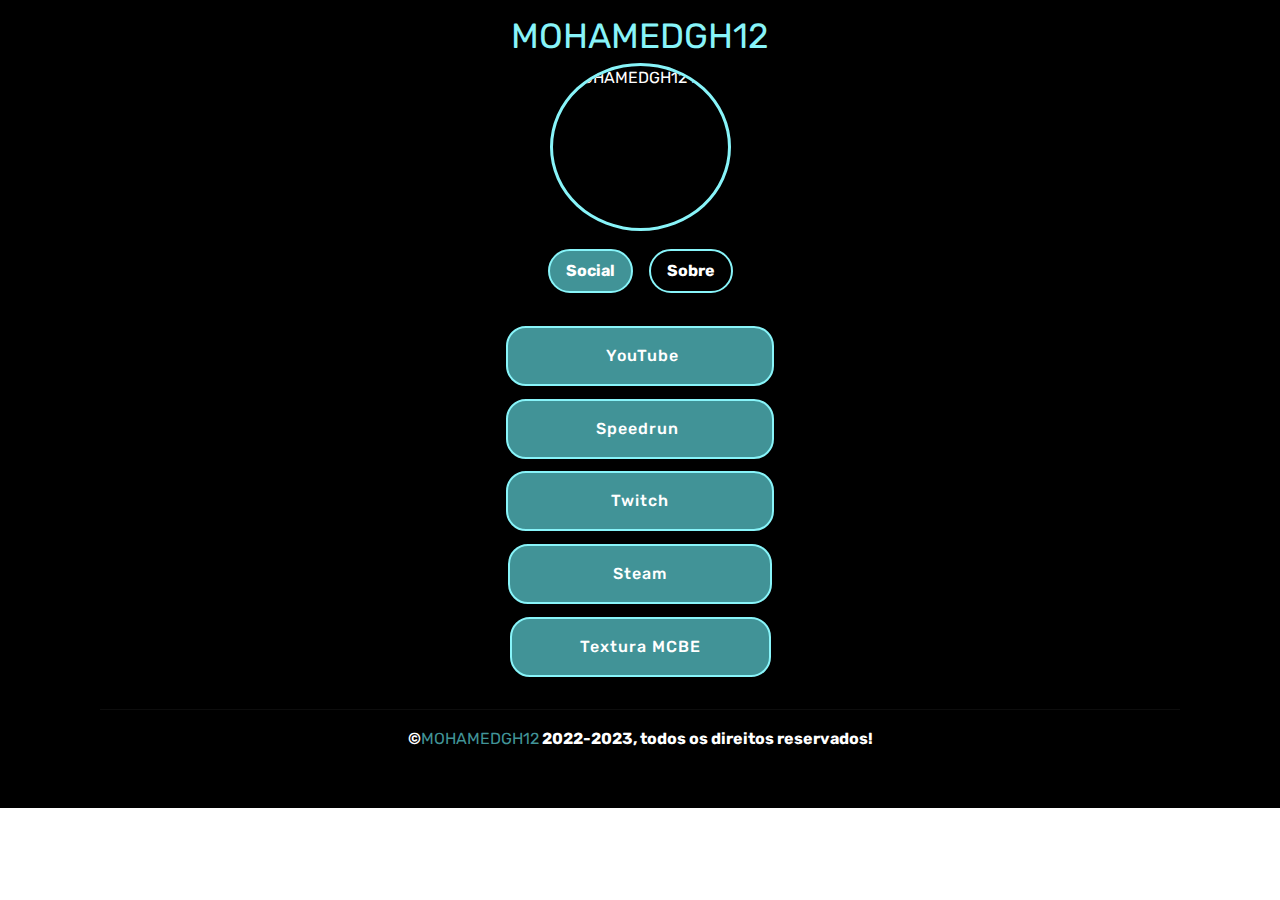
==== commit 2a9b235f: "Update index.html" ====
--- a/index.html
+++ b/index.html
@@ -169,7 +169,7 @@
                     <div class="col-sm-12 copyright">
                         <center>
                             <p class="mbr-text mbr-fonts-style display-7">©<a href="https://www.mohamedgh12.cf"
-                                    class="text-warning">MOHAMEDGH12</a> 2022, todos os direitos
+                                    class="text-warning">MOHAMEDGH12</a> 2022-2023, todos os direitos
                                 reservados!</p>
                         </center>
                     </div>
